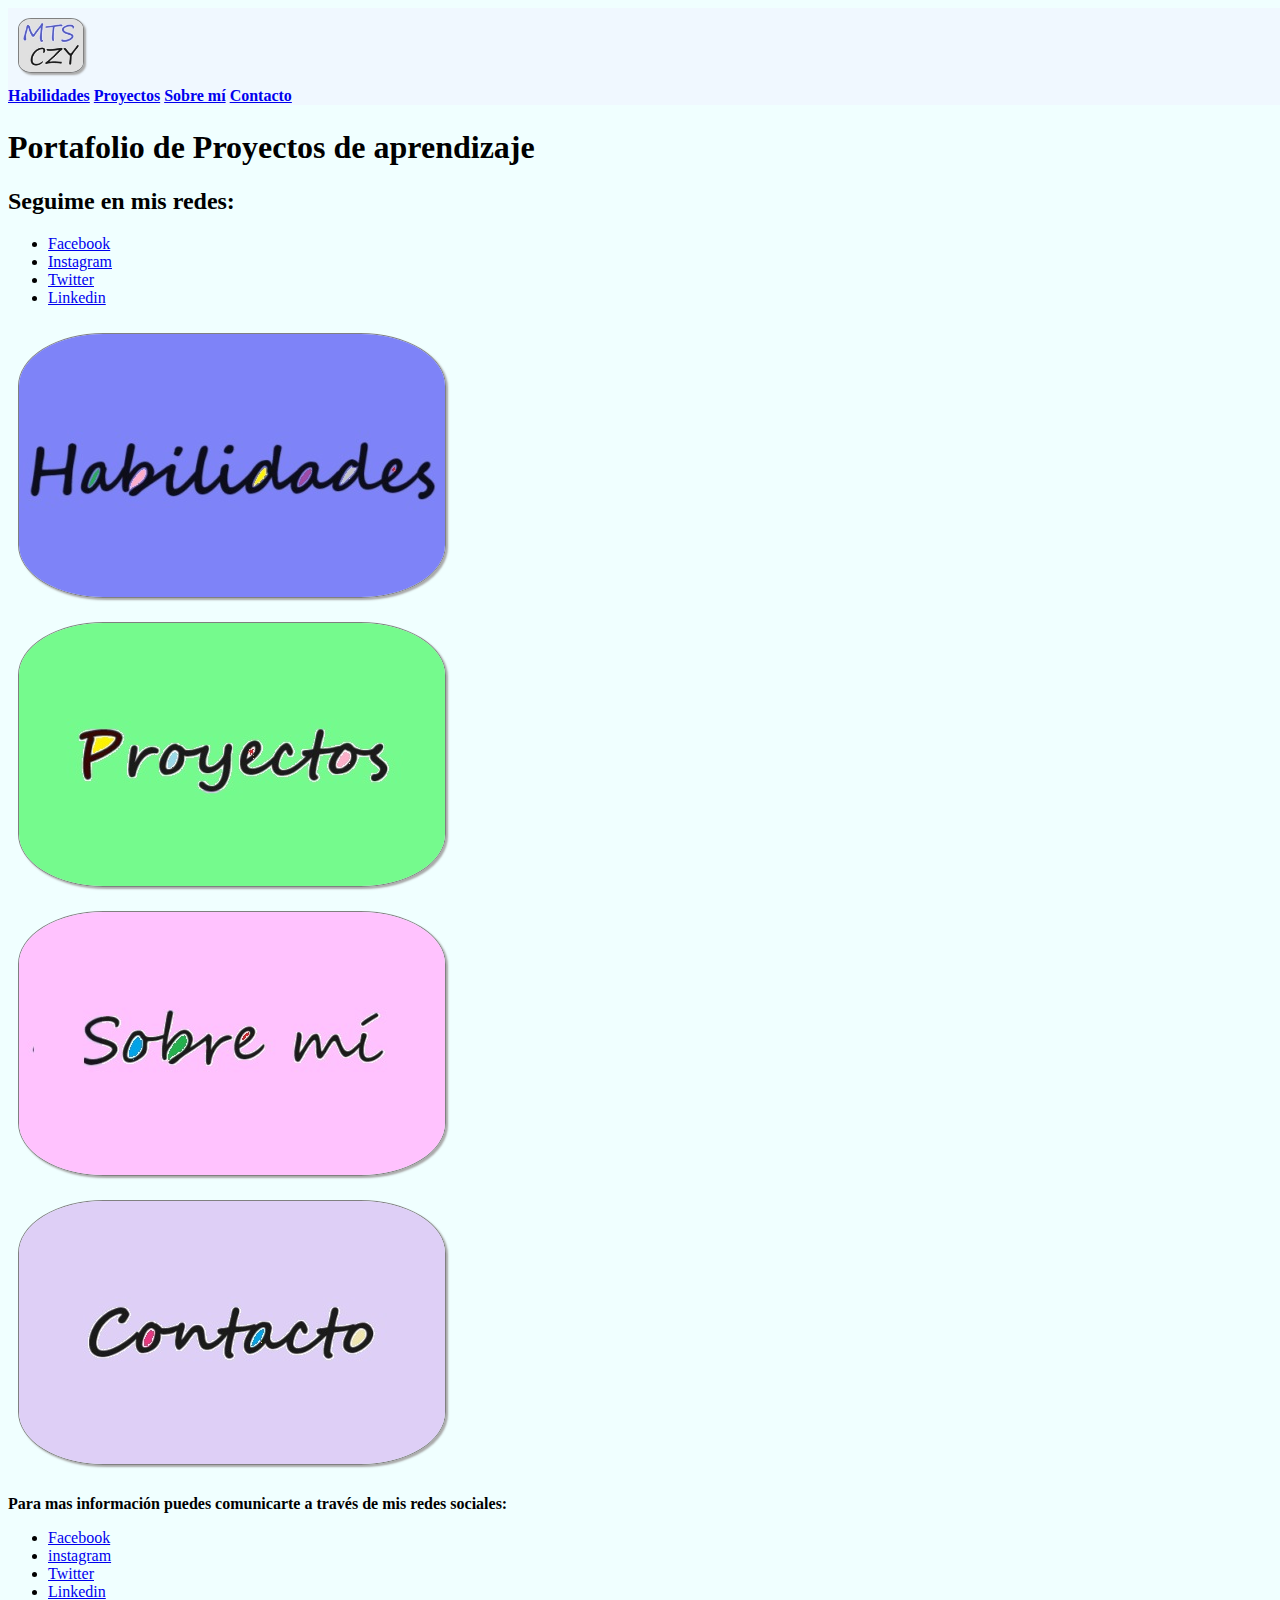
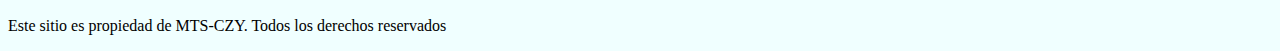
==== Portafolio de Proyectos de desarrollo web/index.html @ 76a6c3f5 "Tengo la lista de archivos pero no la puedo subir" ====
<!DOCTYPE html>
<html>
    
<head>
        <title>Portafolio de Proyectos de aprendizaje</title>
        <link rel="stylesheet" href="home.css">
        <link rel="Icon" href="Media/Imagenes/Icono.ico">
</head>

<body>
        <header class="site-header">
            <Nav class="site-nav">
              <img class="nav__img-logo" src="Media/Imagenes/Logo Nav.jpg" alt="Logo"> 

              <div class="nav-links">
                    <a href="Paginas/Habilidades.html"><b>Habilidades</b></a>
                    <a href="Paginas/Proyectos.html"><b>Proyectos</b></a> 
                    <a href="Paginas/Sobre mí.html"><b>Sobre mí</b></a>
                    <a href="Paginas/Contacto.html"><b>Contacto</b></a>
              </div> 
            </Nav>
        </header>

    <div class="site-content">
        <h1 class="home-title"> Portafolio de Proyectos de aprendizaje </h1>

        <aside class="site-aside">
            <h2 class="aside__h2">Seguime en mis redes:</h2>
            
            <ul class="aside__link-list">
                <div class="aside__links-list-items"> 
                     <li><a href="https://Facebook.com" target="_blank">Facebook</a></li>
                     <li><a href="https://instagram.com" target="_blank">Instagram</a></li>
                     <li><a href="https://Twitter.com" target="_blank">Twitter</a></li>
                     <li><a href="https://Linkedin.com" target="_blank">Linkedin</a></li>
                </div>
            </ul>
            
        </aside>

        <div Class="home__articles">

            <article>
                <section> 
                    <a class="home__articles__link" href="Paginas/Habilidades.html">

                        <img class="home-articles__link-img" src="Media/Imagenes/Habilidades.jpg" alt="Imagen con texto">

                    </a>
                </section>
            </article>
        
            <article>
                <section>
                    <a class="home-articles__link" href="Paginas/Proyectos.html">

                       <img class="home-articles__link-img" src="Media/Imagenes/Proyectos.jpg" alt="Imagen con texto">

                    </a>
                </section>
            </article>
        
            <article>
                <section>
                    <a class="home-articles__link" href="Paginas/Sobre mí.html"> 

                        <img class="home-articles__link-img" src="Media/Imagenes/Sobre mi.jpg" alt="Imagen con texto">

                    </a>   
                </section>
            </article>
        
            <article>
                <section>
                    <a class="home-articles__link" href="Paginas/Contacto.html">

                        <img class="home-articles__link-img" src="Media/Imagenes/Contacto.jpg" alt="Imagen con texto">

                    </a>
                </section>
            </article>
        </div>
    </div>

        <footer class="site-footer">
            <p class="site-footer__p"><b>Para mas información puedes comunicarte a través de mis redes sociales:</b></p>
           
            <ul>
                <div class="site-footer__link-list">
                    <li><a href="https://Facebook.com" target="_blank">Facebook</a></li>
                    <li><a href="https://instagram.com" target="_blank">instagram</a></li>
                    <li><a href="https://Twitter.com" target="_blank">Twitter</a></li>
                    <li><a href="https://Linkedin.com" target="_blank">Linkedin</a></li>
                </div>
            </ul>
           
            <div class="site-footer__copyright-table">
                <tr>
                    <td class="site-footer__copyright-table-item"><p>Este sitio es propiedad de MTS-CZY. Todos los derechos reservados</p></td>
                </tr>
            </div>
        </footer>
        
</body>
</html>
---- Portafolio de Proyectos de desarrollo web/home.css ----
@font-face {
    font-family: 'Gospel'; /* Nombre de la fuente */
    src: url("Fonts/Gospel.ttf") format('truetype'); /* Ruta al archivo TTF */
    font-weight: normal;
    font-style: normal;
  }
  body {
    background-color: azure;
  }
  .site-nav {
    width: 100%;
    height: fit-content;
    block-size: auto;
    box-sizing: border-box;
    position: fixed; 
    background-color: aliceblue;
  }

  .nav__img-logo { 
    display: inline;
    width: 5%;
    height: 5%; 
    border: 1px solid gray;
    box-shadow: 2px 2px 2px 0 darkgray;
    border-radius: 20%; 
    margin: 10px;
  }
  .nav__links {
    display: inline;
    box-sizing: border-box;
    margin: 50px;
  }
  
  .site-content {
    padding-top: 100px;
  }

  .home-articles__link-img {
    border: 1px solid gray;
    box-shadow: 2px 2px 2px 0 darkgray;
    border-radius: 20%; 
    margin: 10px;
  }
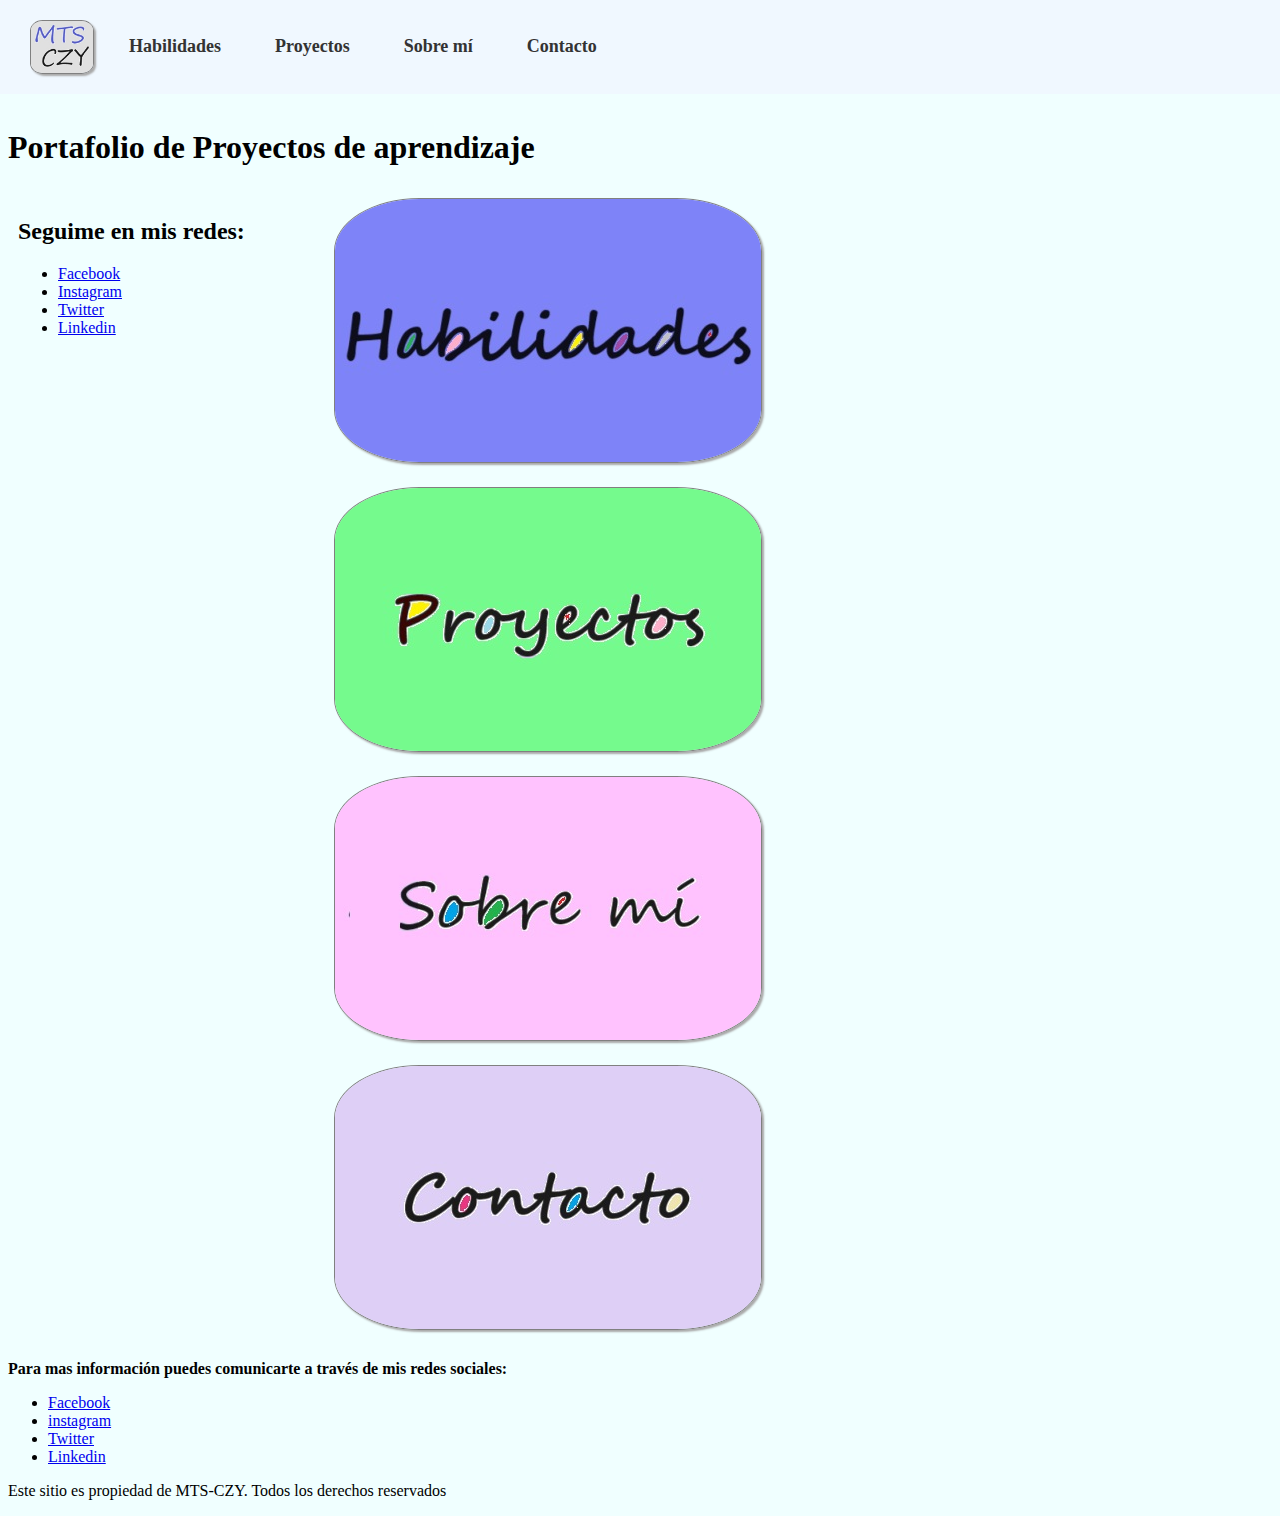
==== commit 870a96fb: "." ====
--- a/Portafolio de Proyectos de desarrollo web/index.html
+++ b/Portafolio de Proyectos de desarrollo web/index.html
@@ -42,7 +42,7 @@
 
             <article>
                 <section> 
-                    <a class="home__articles__link" href="Paginas/Habilidades.html">
+                    <a class="home__articles__link-1" href="Paginas/Habilidades.html">
 
                         <img class="home-articles__link-img" src="Media/Imagenes/Habilidades.jpg" alt="Imagen con texto">
 
@@ -52,7 +52,7 @@
         
             <article>
                 <section>
-                    <a class="home-articles__link" href="Paginas/Proyectos.html">
+                    <a class="home-articles__link-2" href="Paginas/Proyectos.html">
 
                        <img class="home-articles__link-img" src="Media/Imagenes/Proyectos.jpg" alt="Imagen con texto">
 
@@ -62,7 +62,7 @@
         
             <article>
                 <section>
-                    <a class="home-articles__link" href="Paginas/Sobre mí.html"> 
+                    <a class="home-articles__link-3" href="Paginas/Sobre mí.html"> 
 
                         <img class="home-articles__link-img" src="Media/Imagenes/Sobre mi.jpg" alt="Imagen con texto">
 
@@ -72,7 +72,7 @@
         
             <article>
                 <section>
-                    <a class="home-articles__link" href="Paginas/Contacto.html">
+                    <a class="home-articles__link-2" href="Paginas/Contacto.html">
 
                         <img class="home-articles__link-img" src="Media/Imagenes/Contacto.jpg" alt="Imagen con texto">
 
--- a/Portafolio de Proyectos de desarrollo web/home.css
+++ b/Portafolio de Proyectos de desarrollo web/home.css
@@ -9,11 +9,28 @@
   }
   .site-nav {
     width: 100%;
-    height: fit-content;
-    block-size: auto;
     box-sizing: border-box;
-    position: fixed; 
+    position: fixed;
+    top: 0;
+    left: 0;
     background-color: aliceblue;
+    padding: 10px 20px;
+    margin: 0;
+    z-index: 1000;
+    display: flex; 
+    align-items: center;
+    justify-content: flex-start;
+    }
+
+    .nav__links{
+      display: flex;
+    }
+
+    .nav-links a {
+      text-decoration: none;
+      font-size: large;
+      color: #333; 
+      margin: 0 25px; 
   }
 
   .nav__img-logo { 
@@ -30,7 +47,9 @@
     box-sizing: border-box;
     margin: 50px;
   }
-  
+  .home-title {
+    width: 100%;
+  }
   .site-content {
     padding-top: 100px;
   }
@@ -41,4 +60,37 @@
     border-radius: 20%; 
     margin: 10px;
   }
+
+  .site-content {
+    display: flex;
+    flex-wrap: wrap;
+}
+
+
+.site-aside {
+    width: 25%;
+    box-sizing: border-box;
+    padding: 10px;
+}
+
+.home-articles {
+    display: flex;
+    width: 75%;
+    flex-wrap: wrap;
+}
+
+.home-articles article {
+    width: 50%;
+    box-sizing: border-box;
+    padding: 10px;
+    max-width: 100%; /* Ajusta según sea necesario */
+}
+
+.home-articles__link-img {
+    max-width: 100%;
+}
+
+
   
+
+  
